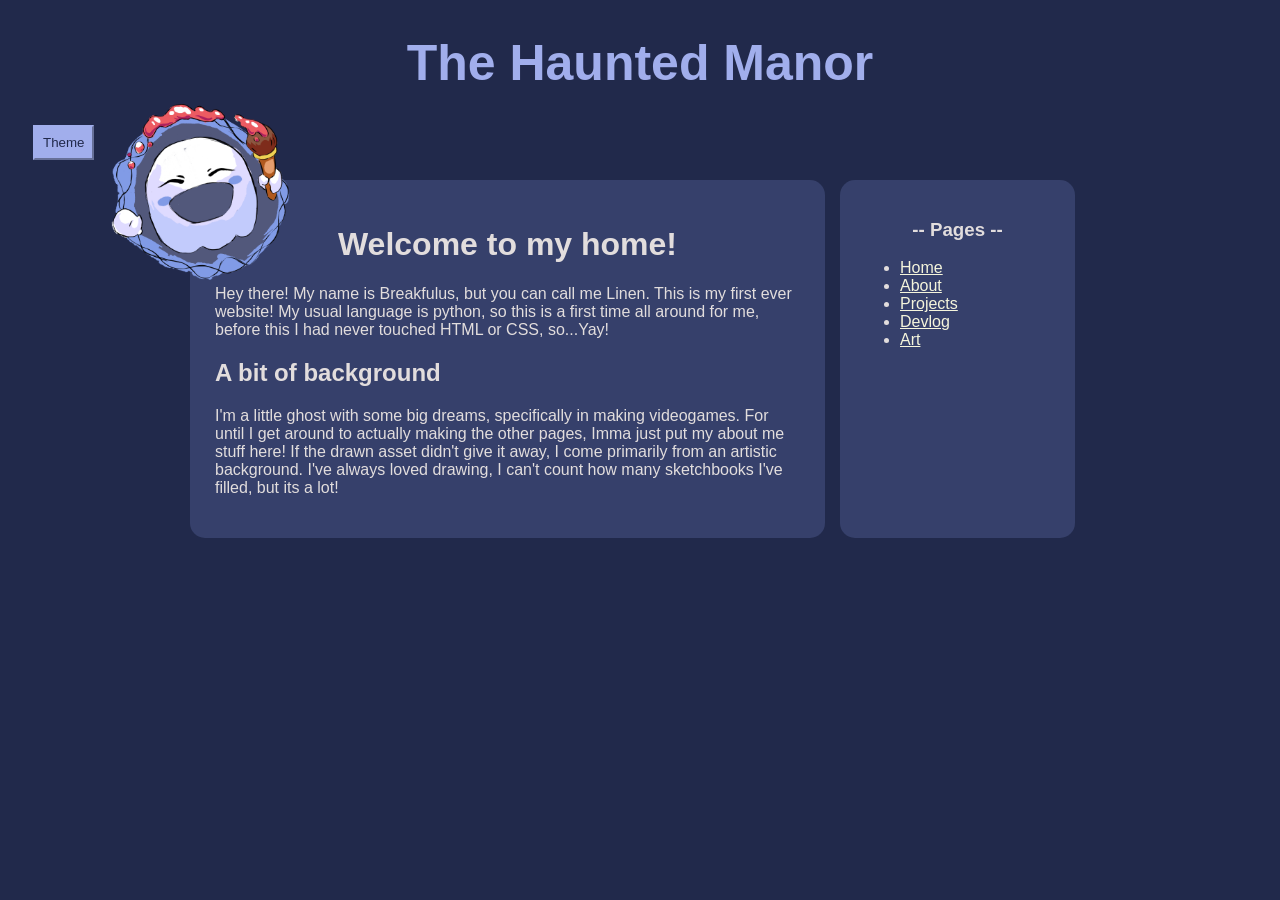
==== index.html @ 2c65faf6 "Original site code backed up I have a bad habit of not immediately creating a git repo when starting" ====
<!DOCTYPE html>

<html>
    <head>
        <title>The Graveyard</title>
        <style>
            /*Link Styling*/
            a {
                color: beige;
            }
            a:visited {
                color: #6a7abe;
            }
            a:hover {
                color: #a1aeec;
            }


            /*Button Styling*/
            button {
                background: #a1aeec;
                border-color:#a1aeec;
                color: #21294b;
            }

            button:hover {
                background:#6a7abe;
                color: #e2dddd
            }

            /*Body Styling*/
            body {
            background-color: #21294b;
            
            font-family: "Trebuchet MS", sans-serif;
            color:#a1aeec;
            }

            /*Profile Image*/
            .ghost { position: absolute; top: -85px; left: -85px; width: 200px;}
            
            /*Main Container*/
            .container {
                width: 900px;
                display: flex;
                color: #e2dddd;
                margin: auto;
                padding: 20px;
            }

            /*Container Body Style*/
            .content {
            position: relative;
            background: #36406b;
            flex: 3;
            margin: auto;
            margin-right: 15px;
            border-radius: 15px;
            padding: 25px;
            }

            .nav {
            background: #36406b;
            flex: 1;
            border-radius: 15px;
            margin-right: 15px;
            padding: 20px;
            }

        </style>
    </head>
    <body>
        <h1 style="text-align: center;font-size: 50px;">The Haunted Manor</h1>
        <!-- Theme button for light and dark mode when I get js in -->
        <button style="padding: 8px;margin-left: 25px;">Theme</button>

        <div class="container">
            
            
            <div class="content">
                <img class="ghost" src="Assets/Linen Profile.png" alt="GOST">
                <h1 style="text-align: center;">Welcome to my home!</h1>
                <p>Hey there! My name is Breakfulus, but you can call me Linen. This is my first ever website! 
                    My usual language is python, so this is a first time all around for me, before this I had never touched HTML or CSS, so...Yay!
                </p>

                <h2>A bit of background</h2>
                <p>
                    I'm a little ghost with some big dreams, specifically in making videogames. 
                    For until I get around to actually making the other pages, Imma just put my about me stuff here!
                    If the drawn asset didn't give it away, I come primarily from an artistic background. I've always
                    loved drawing, I can't count how many sketchbooks I've filled, but its a lot! 

                </p>
            </div>

            <div class="nav">
                <h3 style="text-align: center;">-- Pages --</h3>
                <ul>
                    <li> <a href="index.html">Home</a> </li>
                    <li> <a href="about.html">About</a> </li>
                    <li> <a href="projects.html">Projects</a> </li>
                    <li> <a href="devlog.html">Devlog</a> </li>
                    <li> <a href="art.html">Art</a> </li>
                </ul>
            </div>

        </div>

    </body>

</html>
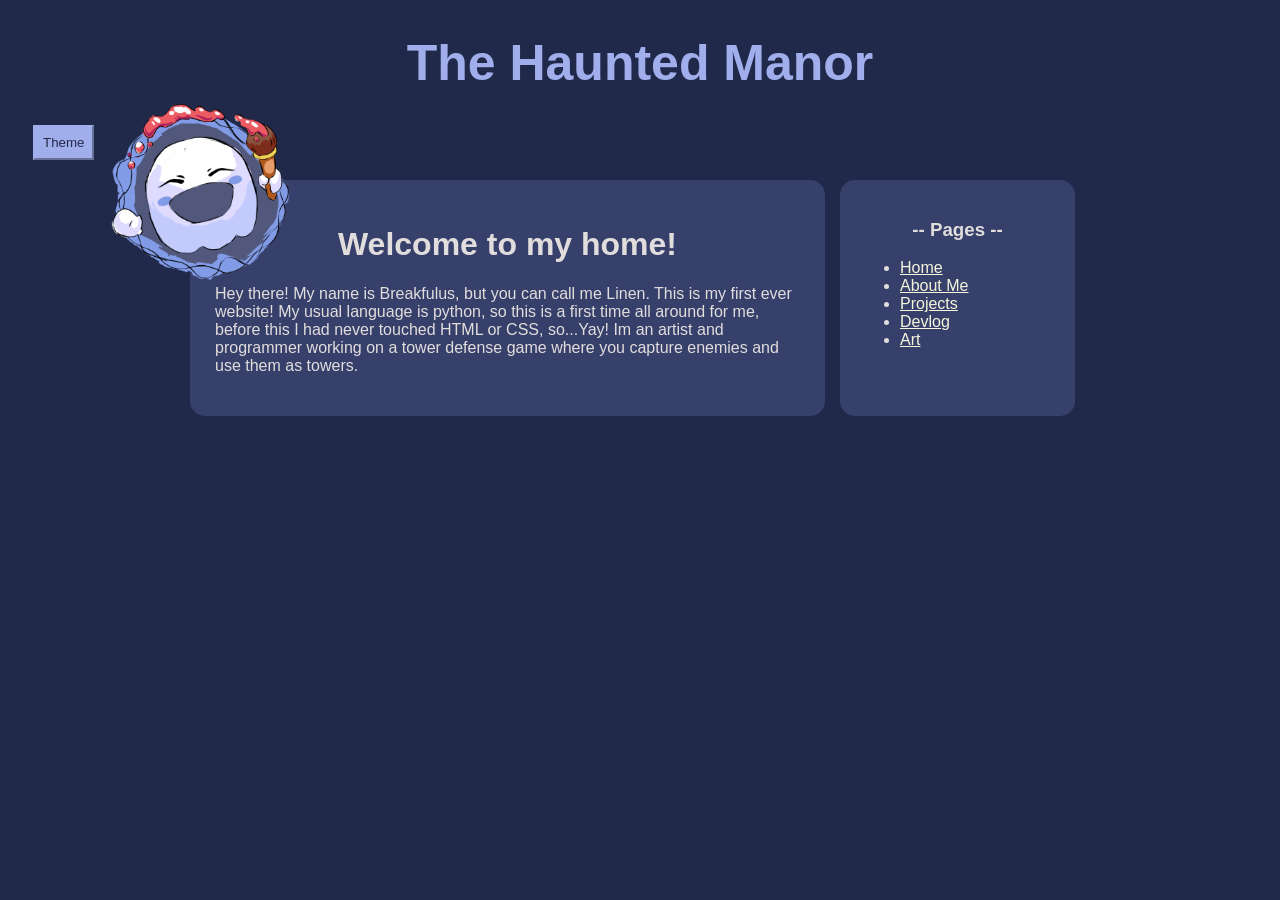
==== commit b8499bae: "Moved about me to about file. Moved the wordy about me section on the main page to the about me file" ====
--- a/index.html
+++ b/index.html
@@ -2,7 +2,7 @@
 
 <html>
     <head>
-        <title>The Graveyard</title>
+        <title>The Haunted Manor</title>
         <style>
             /*Link Styling*/
             a {
@@ -46,6 +46,7 @@
                 color: #e2dddd;
                 margin: auto;
                 padding: 20px;
+                vertical-align: center;
             }
 
             /*Container Body Style*/
@@ -82,23 +83,16 @@
                 <h1 style="text-align: center;">Welcome to my home!</h1>
                 <p>Hey there! My name is Breakfulus, but you can call me Linen. This is my first ever website! 
                     My usual language is python, so this is a first time all around for me, before this I had never touched HTML or CSS, so...Yay!
+                    Im an artist and programmer working on a tower defense game where you capture enemies and use them as towers.
                 </p>
 
-                <h2>A bit of background</h2>
-                <p>
-                    I'm a little ghost with some big dreams, specifically in making videogames. 
-                    For until I get around to actually making the other pages, Imma just put my about me stuff here!
-                    If the drawn asset didn't give it away, I come primarily from an artistic background. I've always
-                    loved drawing, I can't count how many sketchbooks I've filled, but its a lot! 
-
-                </p>
             </div>
 
             <div class="nav">
                 <h3 style="text-align: center;">-- Pages --</h3>
                 <ul>
                     <li> <a href="index.html">Home</a> </li>
-                    <li> <a href="about.html">About</a> </li>
+                    <li> <a href="about.html">About Me</a> </li>
                     <li> <a href="projects.html">Projects</a> </li>
                     <li> <a href="devlog.html">Devlog</a> </li>
                     <li> <a href="art.html">Art</a> </li>
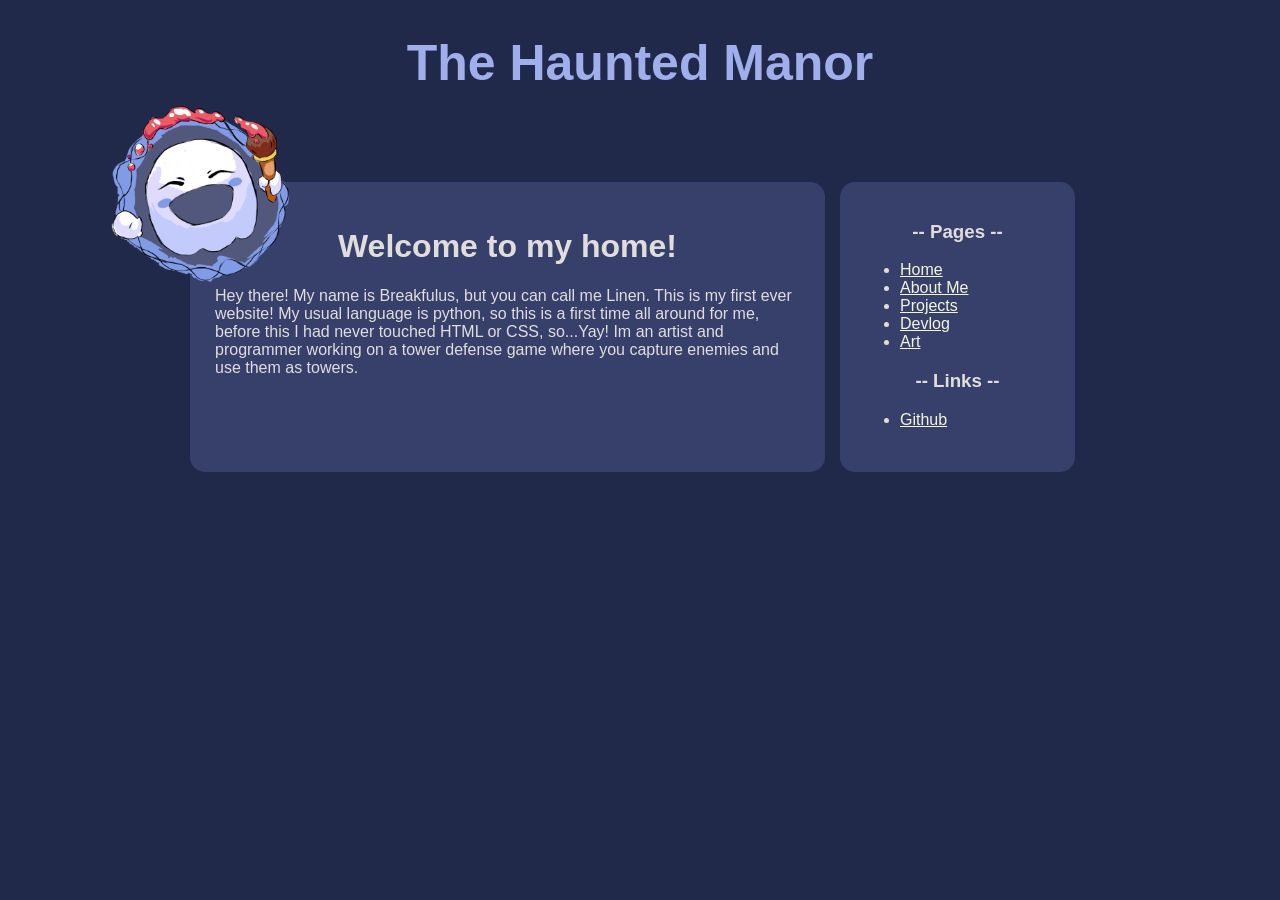
==== commit bc5ace32: "Added devlog page Devlog posts are made in the new posts.js and stored as an array, then loaded to t" ====
--- a/index.html
+++ b/index.html
@@ -15,19 +15,6 @@
                 color: #a1aeec;
             }
 
-
-            /*Button Styling*/
-            button {
-                background: #a1aeec;
-                border-color:#a1aeec;
-                color: #21294b;
-            }
-
-            button:hover {
-                background:#6a7abe;
-                color: #e2dddd
-            }
-
             /*Body Styling*/
             body {
             background-color: #21294b;
@@ -38,6 +25,34 @@
 
             /*Profile Image*/
             .ghost { position: absolute; top: -85px; left: -85px; width: 200px;}
+
+            .button {
+                margin: auto;
+                background: #a1aeec;
+                border: none;
+                color: #21294b;
+                padding: 15px 32px;
+                text-align: center;
+                text-decoration: none;
+                display: inline-block;
+                font-size: 16px;
+                cursor: pointer;
+            }
+
+            .button1 {
+                position: relative;
+                display: inline;
+                background: #a1aeec;
+                border-radius: 4px;
+                border: #a1adec00 solid;
+                padding: 8px;
+                margin-left: 150px;
+            }
+
+            button:hover {
+                background:#6a7abe;
+                color: #e2dddd
+            }
             
             /*Main Container*/
             .container {
@@ -70,22 +85,22 @@
 
         </style>
     </head>
+
     <body>
         <h1 style="text-align: center;font-size: 50px;">The Haunted Manor</h1>
         <!-- Theme button for light and dark mode when I get js in -->
-        <button style="padding: 8px;margin-left: 25px;">Theme</button>
+        <button class="button1">Theme</button>
 
         <div class="container">
             
-            
             <div class="content">
-                <img class="ghost" src="Assets/Linen Profile.png" alt="GOST">
+                <img class="ghost" src="Assets/Linen Profile.png" alt="A sheet ghost coming through a portal and waving a paintbrush tipped with red paint, the paint flowing in a circle.">
                 <h1 style="text-align: center;">Welcome to my home!</h1>
                 <p>Hey there! My name is Breakfulus, but you can call me Linen. This is my first ever website! 
                     My usual language is python, so this is a first time all around for me, before this I had never touched HTML or CSS, so...Yay!
                     Im an artist and programmer working on a tower defense game where you capture enemies and use them as towers.
+                    <br><br><br><br>
                 </p>
-
             </div>
 
             <div class="nav">
@@ -97,10 +112,15 @@
                     <li> <a href="devlog.html">Devlog</a> </li>
                     <li> <a href="art.html">Art</a> </li>
                 </ul>
+                <div>
+                    <h3 style="text-align: center;">-- Links --</h3>
+                    <ul>
+                        <li> <a href="https://github.com/Breakfulus">Github</a> </li>
+                    </ul>
+                </div>
             </div>
 
         </div>
-
     </body>
 
 </html>
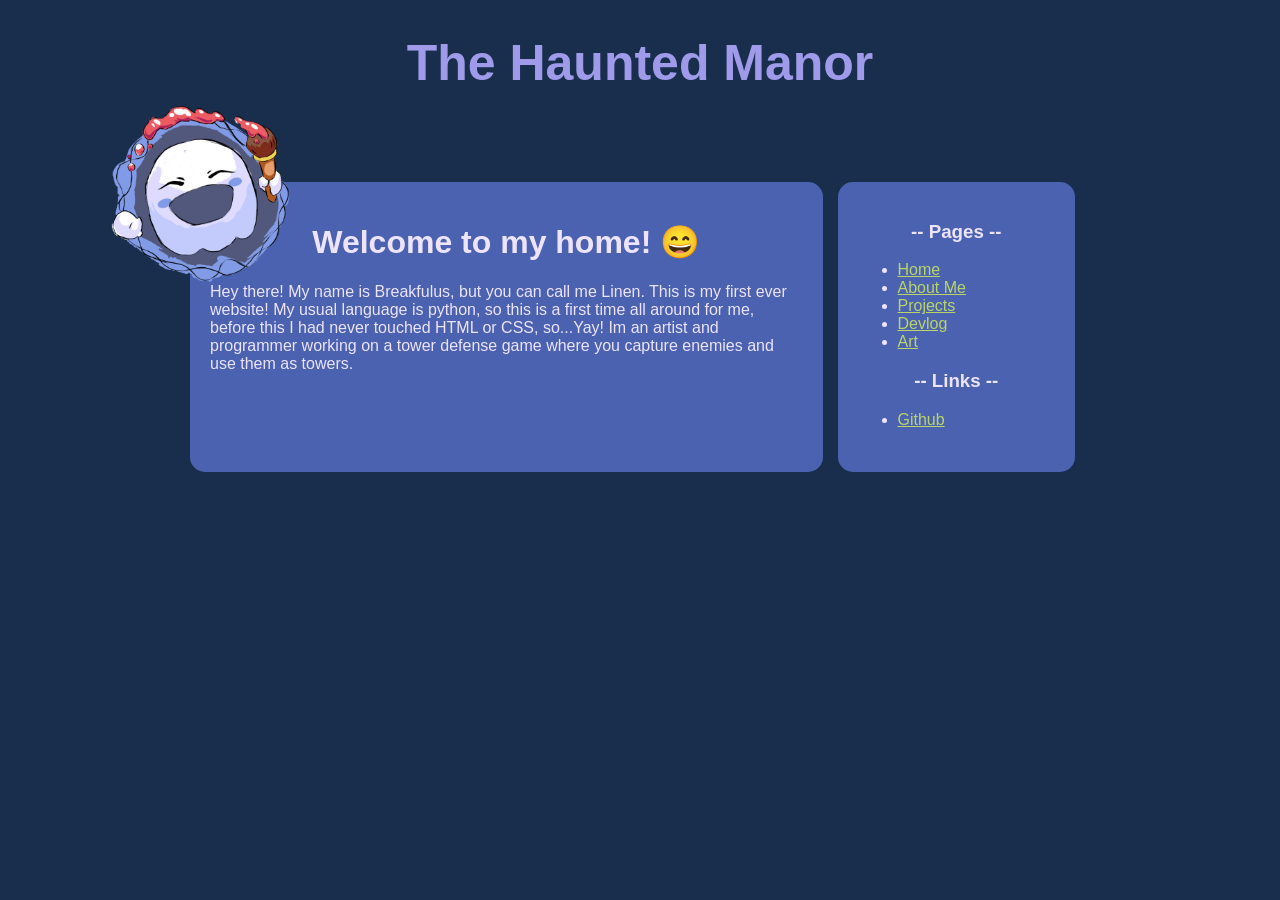
==== commit 5edac561: "Added theme button functionality Moved all CSS styling to a separate .css file for organization and " ====
--- a/index.html
+++ b/index.html
@@ -3,99 +3,19 @@
 <html>
     <head>
         <title>The Haunted Manor</title>
-        <style>
-            /*Link Styling*/
-            a {
-                color: beige;
-            }
-            a:visited {
-                color: #6a7abe;
-            }
-            a:hover {
-                color: #a1aeec;
-            }
-
-            /*Body Styling*/
-            body {
-            background-color: #21294b;
-            
-            font-family: "Trebuchet MS", sans-serif;
-            color:#a1aeec;
-            }
-
-            /*Profile Image*/
-            .ghost { position: absolute; top: -85px; left: -85px; width: 200px;}
-
-            .button {
-                margin: auto;
-                background: #a1aeec;
-                border: none;
-                color: #21294b;
-                padding: 15px 32px;
-                text-align: center;
-                text-decoration: none;
-                display: inline-block;
-                font-size: 16px;
-                cursor: pointer;
-            }
-
-            .button1 {
-                position: relative;
-                display: inline;
-                background: #a1aeec;
-                border-radius: 4px;
-                border: #a1adec00 solid;
-                padding: 8px;
-                margin-left: 150px;
-            }
-
-            button:hover {
-                background:#6a7abe;
-                color: #e2dddd
-            }
-            
-            /*Main Container*/
-            .container {
-                width: 900px;
-                display: flex;
-                color: #e2dddd;
-                margin: auto;
-                padding: 20px;
-                vertical-align: center;
-            }
-
-            /*Container Body Style*/
-            .content {
-            position: relative;
-            background: #36406b;
-            flex: 3;
-            margin: auto;
-            margin-right: 15px;
-            border-radius: 15px;
-            padding: 25px;
-            }
-
-            .nav {
-            background: #36406b;
-            flex: 1;
-            border-radius: 15px;
-            margin-right: 15px;
-            padding: 20px;
-            }
-
-        </style>
+        <link rel="stylesheet" href="style.css">
+        <meta charset="UTF-8">
     </head>
 
     <body>
-        <h1 style="text-align: center;font-size: 50px;">The Haunted Manor</h1>
-        <!-- Theme button for light and dark mode when I get js in -->
-        <button class="button1">Theme</button>
+        <h1 class="pageTitle">The Haunted Manor</h1>
+        <button class="themeButton" id="themeButton">Theme</button>
 
         <div class="container">
             
             <div class="content">
                 <img class="ghost" src="Assets/Linen Profile.png" alt="A sheet ghost coming through a portal and waving a paintbrush tipped with red paint, the paint flowing in a circle.">
-                <h1 style="text-align: center;">Welcome to my home!</h1>
+                <h1 >Welcome to my home! &#128516;</h1>
                 <p>Hey there! My name is Breakfulus, but you can call me Linen. This is my first ever website! 
                     My usual language is python, so this is a first time all around for me, before this I had never touched HTML or CSS, so...Yay!
                     Im an artist and programmer working on a tower defense game where you capture enemies and use them as towers.
@@ -104,7 +24,7 @@
             </div>
 
             <div class="nav">
-                <h3 style="text-align: center;">-- Pages --</h3>
+                <h3>-- Pages --</h3>
                 <ul>
                     <li> <a href="index.html">Home</a> </li>
                     <li> <a href="about.html">About Me</a> </li>
@@ -113,14 +33,14 @@
                     <li> <a href="art.html">Art</a> </li>
                 </ul>
                 <div>
-                    <h3 style="text-align: center;">-- Links --</h3>
+                    <h3>-- Links --</h3>
                     <ul>
                         <li> <a href="https://github.com/Breakfulus">Github</a> </li>
                     </ul>
                 </div>
             </div>
-
         </div>
+        <script src="themeButton.js"></script>
     </body>
 
 </html>
--- a/style.css
+++ b/style.css
@@ -0,0 +1,154 @@
+
+
+:root {
+    --bg: #192E4C;
+    --main_text: #EDE3FB;
+    --accent: #4A62B0;
+    --glow: #7976c2;
+    --shadow: #192E4C;
+    --highlight: #9F9BEA;
+
+    --button_hover:#9F9BEA;
+    --button_press:#BAD467;
+    --button_main:#4A62B0;
+
+    --link: #BAD467;
+    --visited_link: #9F9BEA;
+    --link_hover: #EDE3FB;
+}
+
+.light {
+    --bg: #9F9BEA;
+    --main_text: #192E4C;
+    --accent: #EDE3FB;
+    --glow: #7976c2;
+    --shadow: #192E4C;
+    --highlight: #4A62B0;
+
+    --button_hover:#192E4C;
+    --button_press:#e98ab6;
+    --button_main:#EDE3FB;
+
+    --link: #e98ab6;
+    --visited_link: #5A4821;
+    --link_hover: #4A62B0;
+}
+
+
+/*Link Styling*/
+a {
+    color: var(--link);
+}
+a:visited {
+    color: var(--visited_link);
+}
+a:hover {
+    color: var(--link_hover);
+    text-shadow: 3px 3px 20px var(--glow);
+}
+
+h1 {
+    text-align: center;
+}
+
+h3 {
+    text-align: center;
+}
+
+/*Body Styling*/
+body {
+background-color: var(--bg);
+
+font-family: "Trebuchet MS", sans-serif;
+color:var(--main_text);
+}
+
+/*Profile Image*/
+.ghost { position: absolute; top: -85px; left: -85px; width: 200px;}
+
+.button {
+    margin: auto;
+    background: var(--button_main);
+    border: none;
+    color: var(--accent);
+    padding: 15px 32px;
+    text-align: center;
+    text-decoration: none;
+    display: inline-block;
+    font-size: 16px;
+    cursor: pointer;
+}
+
+.themeButton {
+    position: relative;
+    display: inline;
+    background: var(--button_main);
+    border-radius: 4px;
+    border: transparent solid;
+    padding: 8px;
+    margin-left: 150px;
+    color: var(--main_text);
+}
+
+.themeButton:hover {
+    background:var(--button_hover);
+    color: var(--bg);
+}
+
+.themeButton:active{
+        background: var(--button_press);
+        color: var(--shadow);
+    }
+
+.pageTitle {
+    font-size: 50px;
+    text-align: center;
+    font-family: Arial, Helvetica, sans-serif;
+    color: var(--highlight);
+}
+
+/*Main Container*/
+.container {
+    width: 900px;
+    display: flex;
+    color: var(--main_text);
+    margin: auto;
+    padding: 20px;
+    align-items: center;
+}
+
+/*Container Body Style*/
+.content {
+position: relative;
+background: var(--accent);
+flex: 3;
+margin: auto;
+margin-right: 15px;
+border-radius: 15px;
+padding: 20px;
+min-height: 250px;
+
+}
+
+.nav {
+background: var(--accent);
+flex: 1;
+border-radius: 15px;
+margin-right: 15px;
+padding: 20px;
+min-height: 250px;
+}
+
+.post {
+    position: relative;
+    margin: auto;
+    margin-top: 15px;
+    background-color: var(--link);
+    color: var(--accent);
+    padding: 15px;
+    border-radius: 15px;
+}
+
+.post:hover {
+    background-color: var(--link_hover);
+}
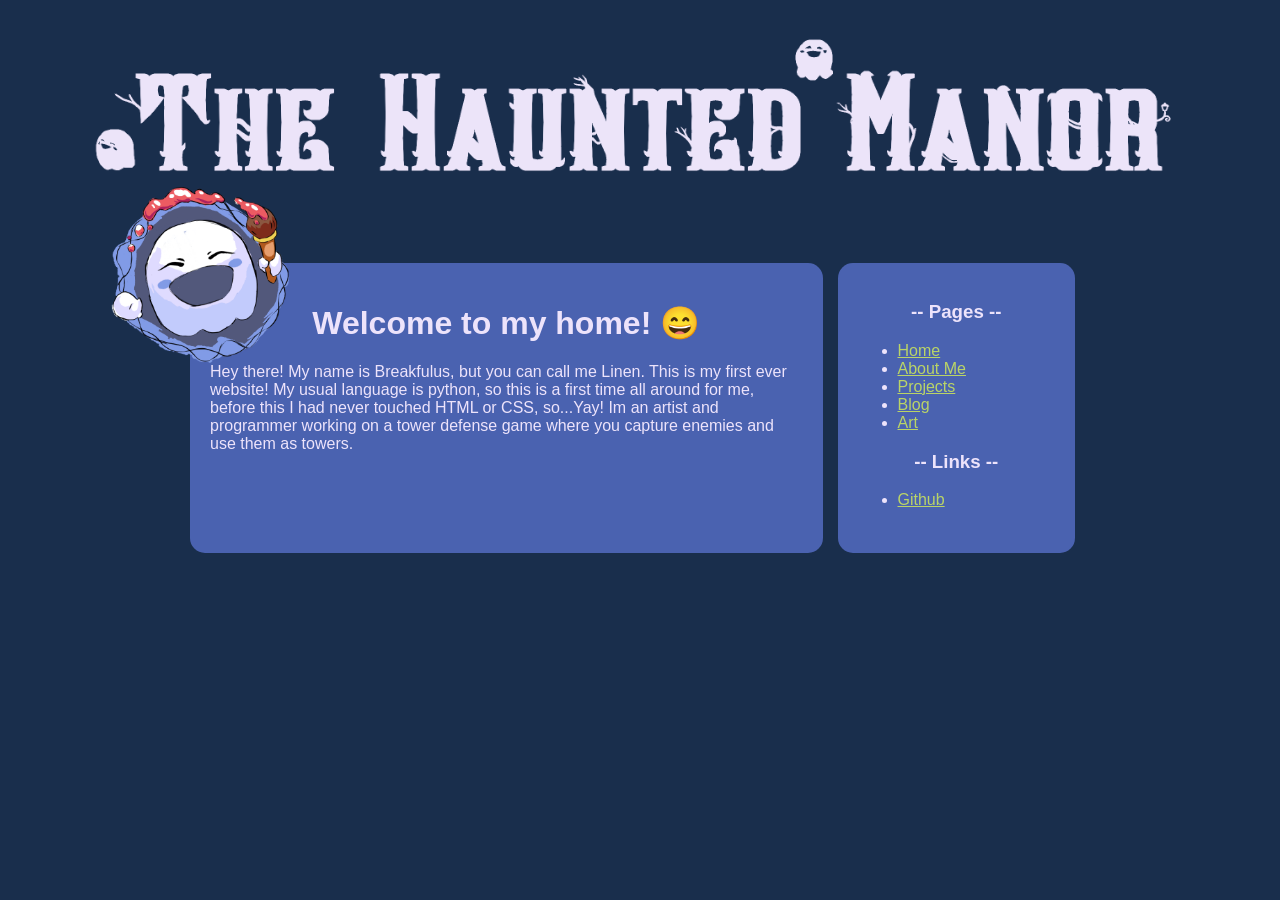
==== commit 444c131a: "Added new title art and changed devlog to blog board." ====
--- a/index.html
+++ b/index.html
@@ -8,7 +8,10 @@
     </head>
 
     <body>
-        <h1 class="pageTitle">The Haunted Manor</h1>
+        <div style="vertical-align: center;">
+            <img src="Assets/The haunted Manor title art light.png" style="height: 100%;width: 100%;padding-bottom: 25px;">
+        </div>
+        
         <button class="themeButton" id="themeButton">Theme</button>
 
         <div class="container">
@@ -29,7 +32,7 @@
                     <li> <a href="index.html">Home</a> </li>
                     <li> <a href="about.html">About Me</a> </li>
                     <li> <a href="projects.html">Projects</a> </li>
-                    <li> <a href="devlog.html">Devlog</a> </li>
+                    <li> <a href="blog.html">Blog</a> </li>
                     <li> <a href="art.html">Art</a> </li>
                 </ul>
                 <div>
--- a/style.css
+++ b/style.css
@@ -4,7 +4,7 @@
     --bg: #192E4C;
     --main_text: #EDE3FB;
     --accent: #4A62B0;
-    --glow: #7976c2;
+    --glow: #EDE3FB;
     --shadow: #192E4C;
     --highlight: #9F9BEA;
 
